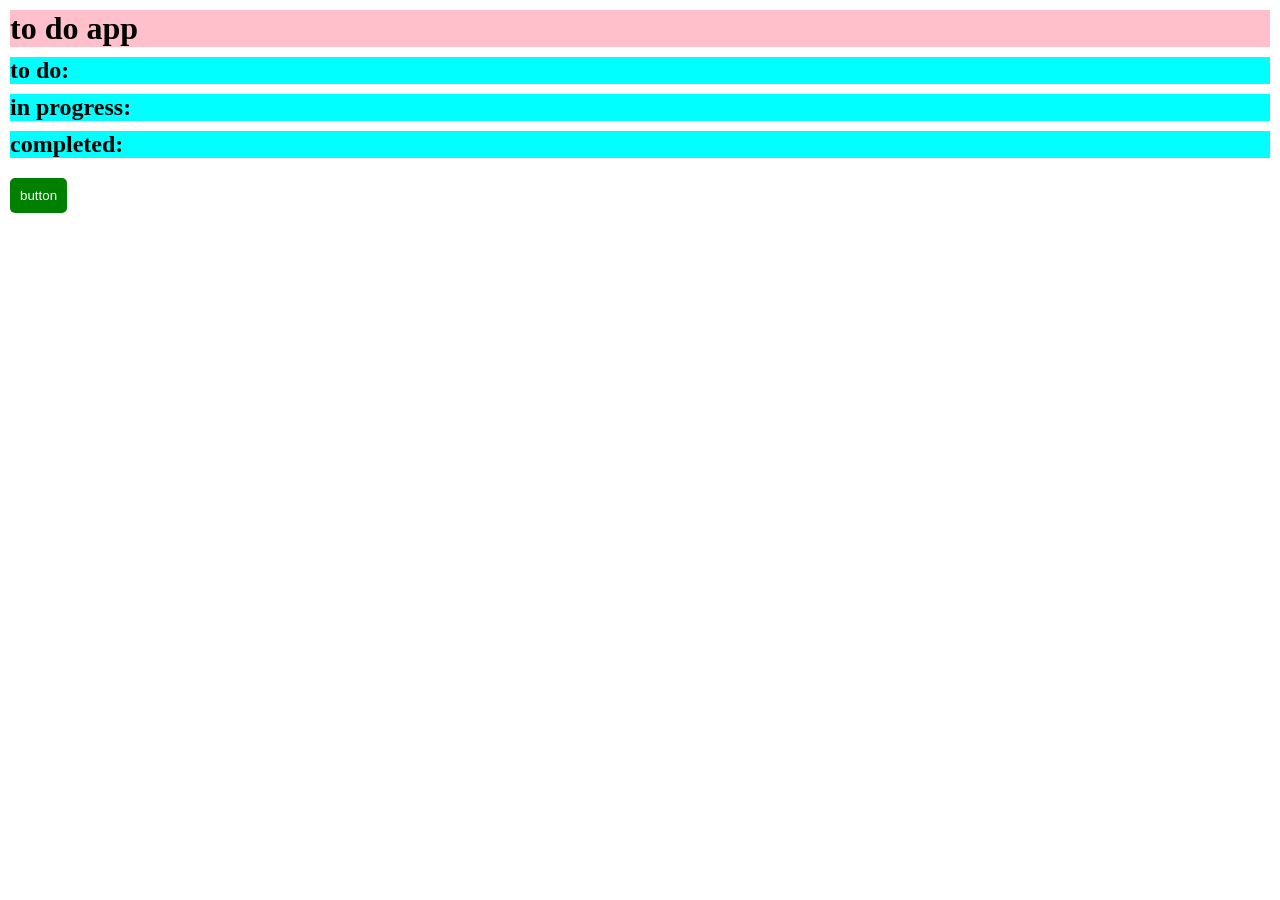
==== index.html @ 3b430082 "Add files via upload" ====
<!doctype html>
<html>
    <head lang="en-us">
        <title>to do list v2.0</title>
        <link rel="stylesheet" href="styles.css">
        <meta charset="utf-8">
    </head>
    <body>
        <main>
            <h1>to do app</h1>
            <div class="to-do-section">
                <h2>to do:</h2>
            </div>

            <div class="in-progress-section">
                <h2>in progress:</h2>
            </div>

            <div class="completed-section">
                <h2>completed:</h2>
            </div>

            <button class="test-button">button</button>
        </main>
        

        <script src="app.js"></script> 
    </body>
</html>
---- styles.css ----
*{
    margin: 0;
    padding: 0;
}

main {
    background-color: "grey";
}

h1 {
    background-color: pink;
    margin: 10px;
}

.to-do-section, .in-progress-section, .completed-section {
    background-color: cyan;
    margin: 10px;
}

.test-button {
    background-color: green;
    color: white;
    padding: 10px;
    cursor: pointer;
    outline: none;
    border: none;
    border-radius: 5px;
    margin: 10px;
}
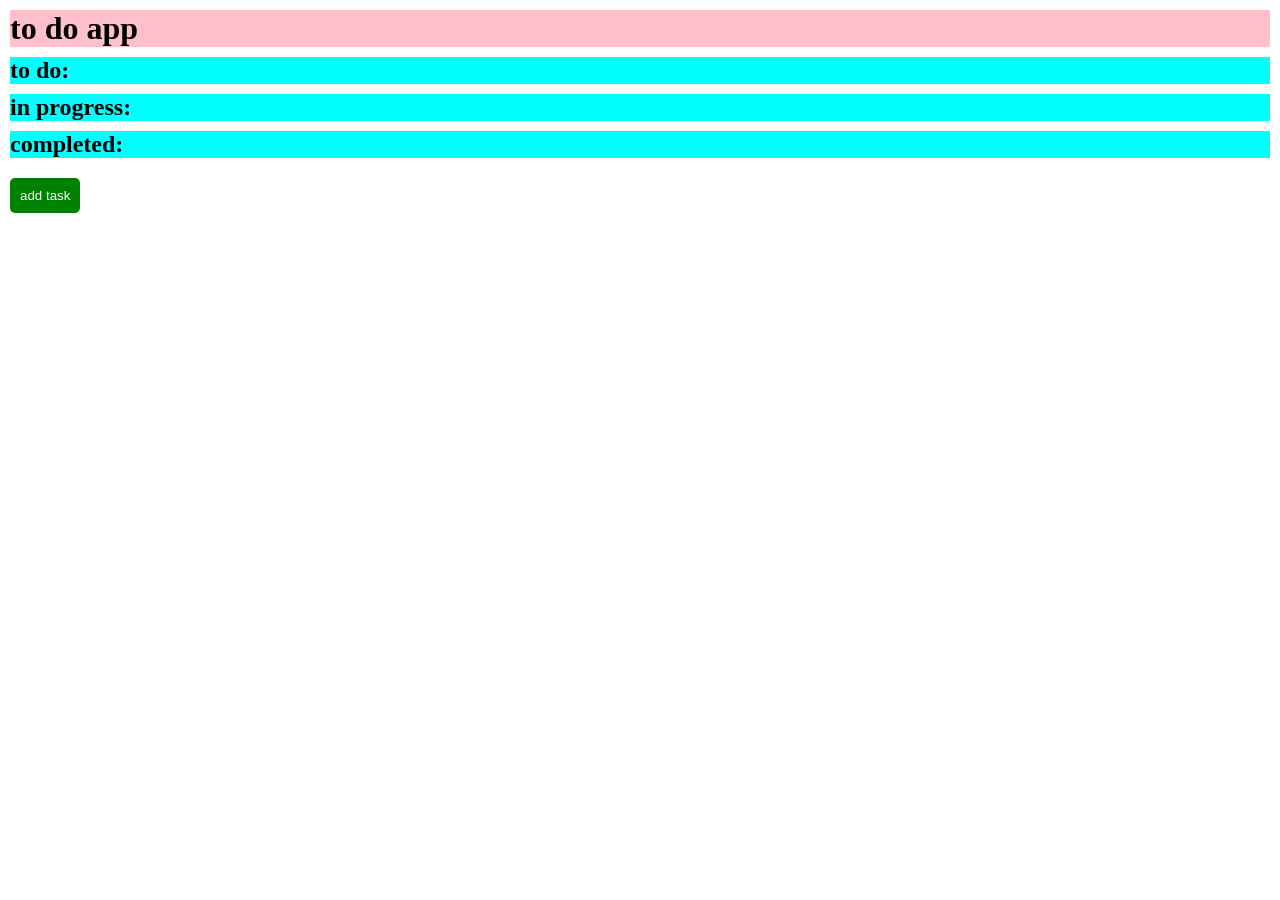
==== commit a49cf16e: "Add files via upload" ====
--- a/index.html
+++ b/index.html
@@ -20,7 +20,16 @@
                 <h2>completed:</h2>
             </div>
 
-            <button class="test-button">button</button>
+            <button class="test-button">add task</button>
+
+            <div class="pop-up-1">
+                <input type="radio" id="add" name="group1">
+                <label for="add">Add to "in progress"</label>
+                <input type="radio" id="remove" name="group1">
+                <label for="remove">remove</label>
+            </div>
+
+            <button id="confirm-btn">confirm</button>
         </main>
         
 
--- a/styles.css
+++ b/styles.css
@@ -27,3 +27,14 @@
     border-radius: 5px;
     margin: 10px;
 }
+
+.pop-up-1 {
+    display: none;
+    width: 30%;
+    background-color: orange;
+
+}
+
+#confirm-btn {
+    display: none;
+}
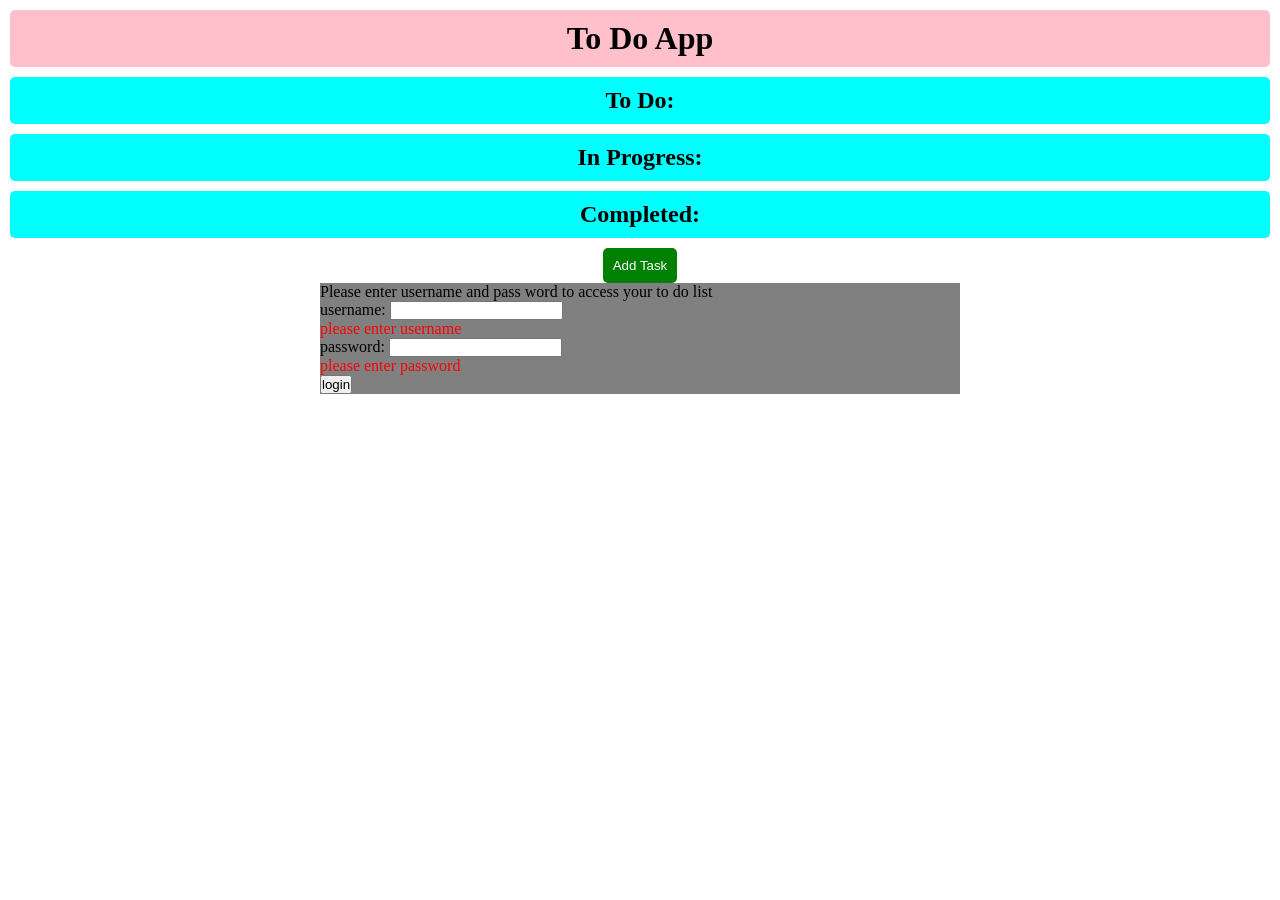
==== commit 3024c02c: "Add files via upload" ====
--- a/index.html
+++ b/index.html
@@ -30,6 +30,26 @@
             </div>
 
             <button id="confirm-btn">confirm</button>
+
+            <button id="add-to-completed-btn">add to completed</button>
+
+            <form class="login-form">
+                <p>Please enter username and pass word to access your to do list</p>
+
+                <label for="username">username:</label>
+                <input type="text" id="username" name="username">
+                
+                <p id="username-error">please enter username</p>
+
+                <label for="password">password:</label>
+                <input type="password" id="password" name="password">
+                
+                <p id="password-error">please enter password</p>
+
+                <button type="submit">login</button>
+
+
+            </form>
         </main>
         
 
--- a/styles.css
+++ b/styles.css
@@ -5,16 +5,28 @@
 
 main {
     background-color: "grey";
+    margin: 0 auto;
 }
 
 h1 {
     background-color: pink;
     margin: 10px;
+    text-align: center;
+    text-transform: capitalize;
+    border-radius: 5px;
+    padding: 10px;
+
 }
+
+
 
 .to-do-section, .in-progress-section, .completed-section {
     background-color: cyan;
     margin: 10px;
+    text-align: center;
+    text-transform: capitalize;
+    border-radius: 5px;
+    padding: 10px;
 }
 
 .test-button {
@@ -26,15 +38,76 @@
     border: none;
     border-radius: 5px;
     margin: 10px;
+    text-transform: capitalize;
+    margin: 0 auto;
+    display: block;
+    transition: background-color 0.3s ease;
 }
 
 .pop-up-1 {
     display: none;
     width: 30%;
     background-color: orange;
+    margin: 0 auto;
+    margin-top: 10px;
+    border-radius: 5px;
+    padding: 10px;
 
 }
 
 #confirm-btn {
     display: none;
+    cursor: pointer;
+    outline: none;
+    border: none;
+    border-radius: 5px;
+    padding: 10px;
+    background-color: purple;
+    color: white;
+    margin: 10px;
+    text-transform: capitalize;
+    margin: 0 auto;
+    margin-top: 10px;
+    transition: background-color 0.3s ease;
+}
+
+#add-to-completed-btn {
+    display: none;
+    cursor: pointer;
+    outline: none;
+    border: none;
+    border-radius: 5px;
+    padding: 10px;
+    background-color: purple;
+    color: white;
+    margin: 10px;
+    text-transform: capitalize;
+    margin: 0 auto;
+    margin-top: 10px;
+}
+
+#confirm-btn:active, #add-to-completed-btn:active {
+    background-color: rgb(46, 1, 46);
+}
+
+#confirm-btn:hover, #add-to-completed-btn:hover {
+    background-color: rgb(87, 5, 87);
+}
+
+.test-button:hover {
+    background-color: rgb(0, 102, 0);
+}
+
+.test-button:active {
+    background-color: rgb(1, 85, 1);
+}
+
+#username-error, #password-error {
+    color: red;
+}
+
+.login-form {
+    width: 50%;
+    background-color: grey;
+    margin: 0 auto;
 }
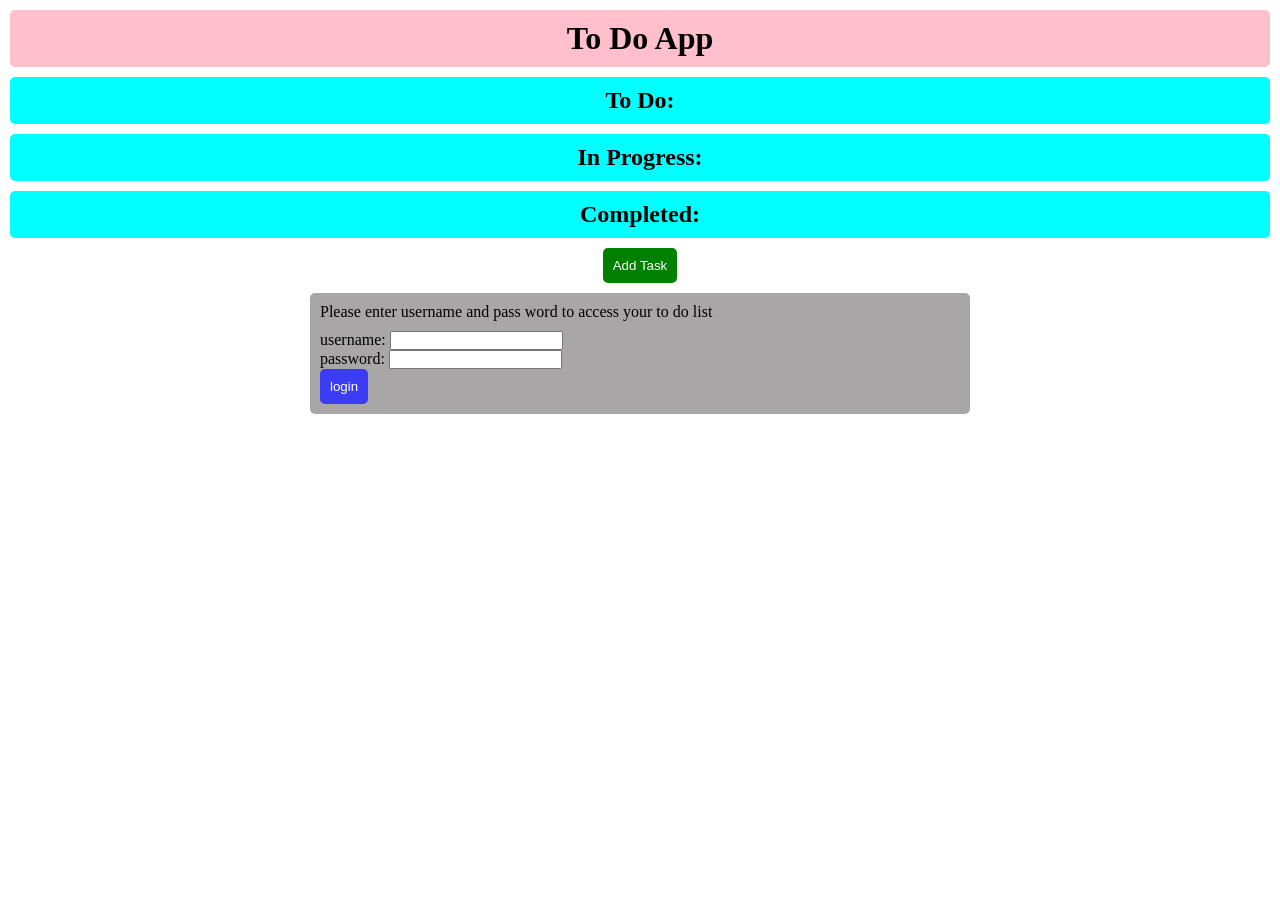
==== commit fc0d25bb: "Add files via upload" ====
--- a/index.html
+++ b/index.html
@@ -33,20 +33,26 @@
 
             <button id="add-to-completed-btn">add to completed</button>
 
-            <form class="login-form">
-                <p>Please enter username and pass word to access your to do list</p>
+            <form class="login-form" method="get" >
+                <p  id="login-intro">Please enter username and pass word to access your to do list</p>
 
-                <label for="username">username:</label>
-                <input type="text" id="username" name="username">
+                <div id="enter-username">
+                    <label for="username">username:</label>
+                    <input type="text" id="username" name="username">
+                </div>
+                
                 
                 <p id="username-error">please enter username</p>
 
-                <label for="password">password:</label>
-                <input type="password" id="password" name="password">
+                <div id="enter-password">
+                    <label for="password">password:</label>
+                    <input type="password" id="password" name="password">
+                </div>
+                
                 
                 <p id="password-error">please enter password</p>
 
-                <button type="submit">login</button>
+                <button type="submit" id="login-btn">login</button>
 
 
             </form>
--- a/styles.css
+++ b/styles.css
@@ -104,10 +104,36 @@
 
 #username-error, #password-error {
     color: red;
+    display: none;
 }
 
 .login-form {
     width: 50%;
-    background-color: grey;
+    background-color: rgb(168, 166, 166);
     margin: 0 auto;
+    padding: 10px;
+    border-radius: 5px;
+    margin-top: 10px;
+}
+
+#login-intro {
+    margin-bottom: 10px;
+
+}
+
+#login-btn {
+    margin: 0 auto;
+    padding: 10px;
+    color: white;
+    background-color: rgb(60, 60, 245);
+    border: none;
+    border-radius: 5px;
+    cursor: pointer;
+    text-align: center;
+}
+
+#login-btn:hover {
+    background-color: rgb(44, 44, 190);
+
+    
 }
